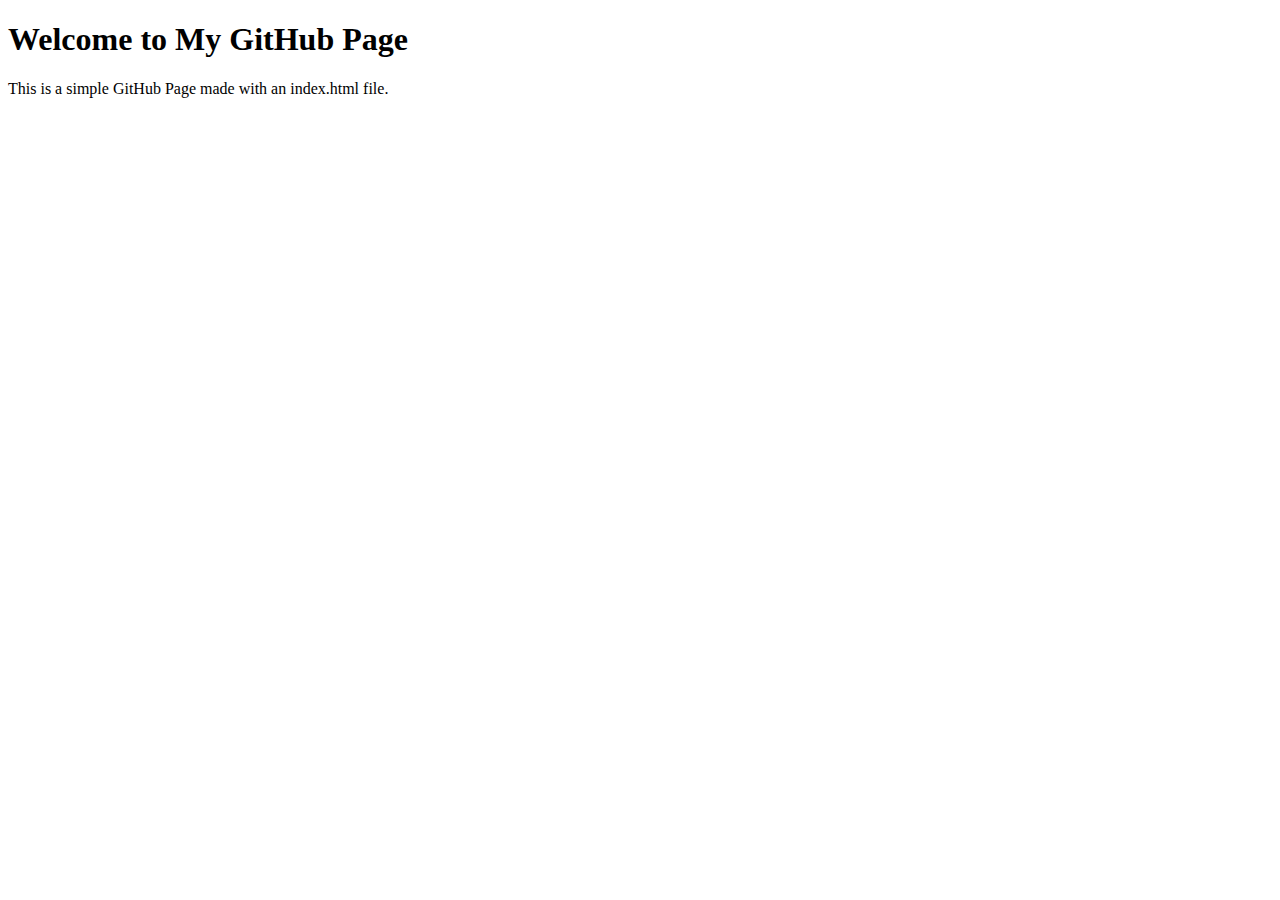
==== index.html @ 50fa33fd "test2" ====
<!DOCTYPE html>
<html>
<head>
    <title>Your Page Title</title>
</head>
<body>
    <h1>Welcome to My GitHub Page</h1>
    <p>This is a simple GitHub Page made with an index.html file.</p>
</body>
</html>
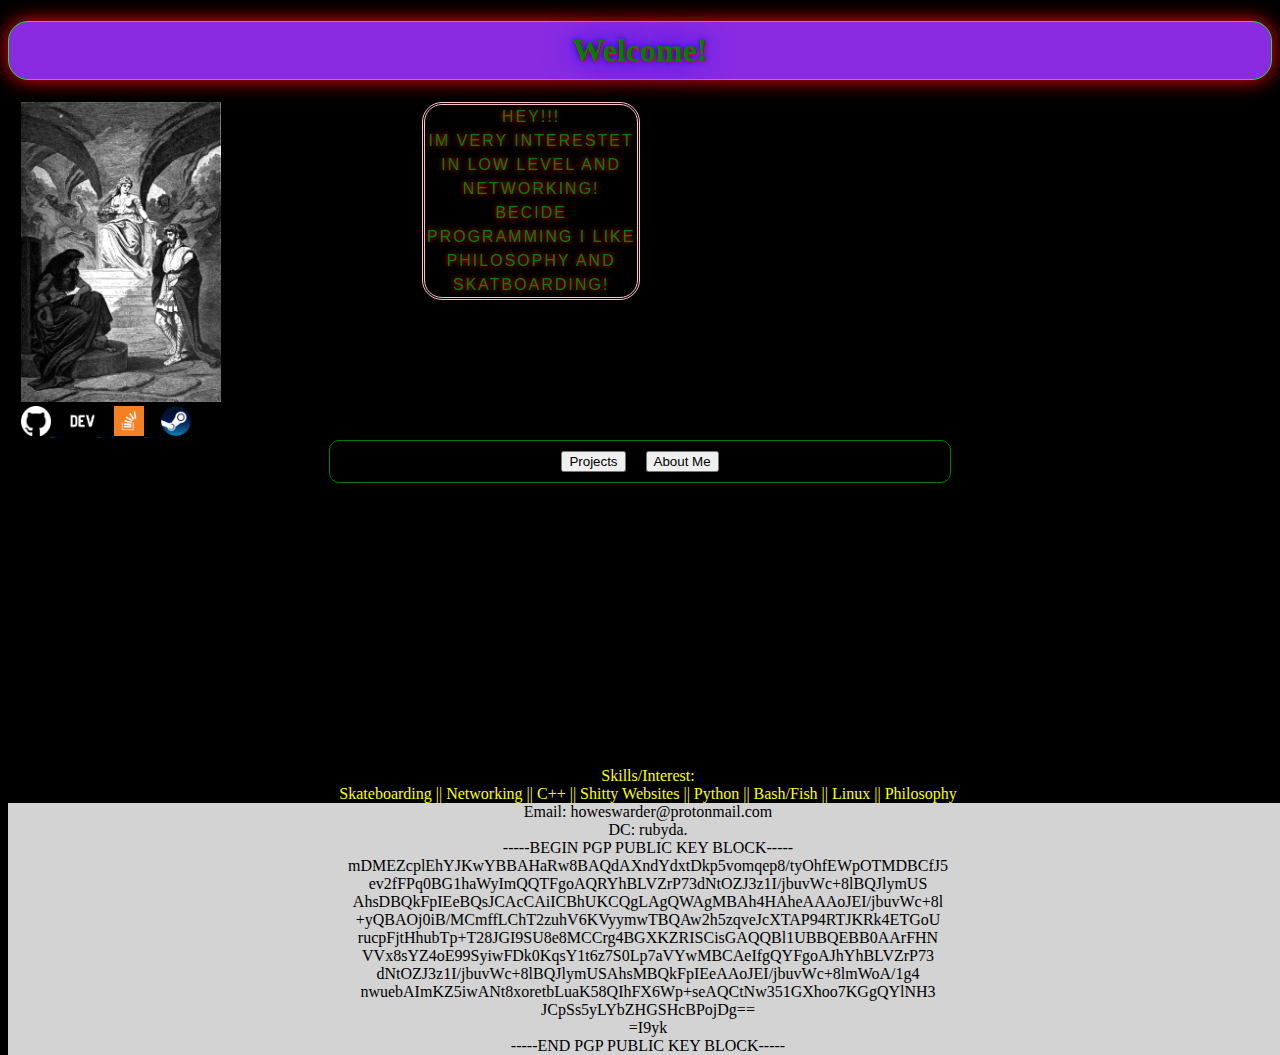
==== commit 0b06db47: "first real commit" ====
--- a/index.html
+++ b/index.html
@@ -1,10 +1,67 @@
 <!DOCTYPE html>
 <html>
 <head>
-    <title>Your Page Title</title>
+    <title>HOWESWARDER</title>
+    <link rel="stylesheet" href="styles.css">
 </head>
 <body>
-    <h1>Welcome to My GitHub Page</h1>
-    <p>This is a simple GitHub Page made with an index.html file.</p>
+    <h1>Welcome!</h1>
+    <div class="parent">
+        <div class="introduction">
+            Hey!!! <br>
+            Im very interestet in low level and Networking! <br>
+            becide Programming I like Philosophy and Skatboarding! <br>
+            
+        </div>
+    </div>
+    <div>
+        <a href="https://en.wikipedia.org/wiki/Hel_(mythological_being)">
+            <img class="helImage" src="pictures/hel.jpg" alt="hel">
+        </a>
+    </div>
+    <div>
+        <a href="https://github.com/howeswarderbutcool">
+            <img class="Socials" src="pictures/github-icon.png" alt="github">
+        </a>
+        <a href="https://dev.to/howeswarder">
+            <img class="Socials" src="pictures/dev-black.png" alt="dev-black">
+        </a>
+        <a href="https://stackoverflow.com/users/23478984/howeswarder">
+            <img class="Socials" src="pictures/stackoverflow.png" alt="stackoverflow">
+        </a>
+        <a href="https://steamcommunity.com/id/godescat/">
+            <img class="Socials" src="pictures/Steam.png" alt="steam">
+        </a>
+    </div>
+
+<div class="button">
+    <button onclick="window.location.href='project.html'">Projects</button>
+    <button onclick="window.location.href='aboutme.html'">About Me</button>
+</div>
+
 </body>
-</html>+
+<footer>
+    <div class="GPG">
+        Email: howeswarder@protonmail.com <br> 
+        DC: rubyda. <br>
+        -----BEGIN PGP PUBLIC KEY BLOCK----- <br>
+
+        mDMEZcplEhYJKwYBBAHaRw8BAQdAXndYdxtDkp5vomqep8/tyOhfEWpOTMDBCfJ5 <br>
+        ev2fFPq0BG1haWyImQQTFgoAQRYhBLVZrP73dNtOZJ3z1I/jbuvWc+8lBQJlymUS <br>
+        AhsDBQkFpIEeBQsJCAcCAiICBhUKCQgLAgQWAgMBAh4HAheAAAoJEI/jbuvWc+8l <br>
+        +yQBAOj0iB/MCmffLChT2zuhV6KVyymwTBQAw2h5zqveJcXTAP94RTJKRk4ETGoU <br>
+        rucpFjtHhubTp+T28JGI9SU8e8MCCrg4BGXKZRISCisGAQQBl1UBBQEBB0AArFHN <br>
+        VVx8sYZ4oE99SyiwFDk0KqsY1t6z7S0Lp7aVYwMBCAeIfgQYFgoAJhYhBLVZrP73 <br>
+        dNtOZJ3z1I/jbuvWc+8lBQJlymUSAhsMBQkFpIEeAAoJEI/jbuvWc+8lmWoA/1g4 <br>
+        nwuebAImKZ5iwANt8xoretbLuaK58QIhFX6Wp+seAQCtNw351GXhoo7KGgQYlNH3 <br>
+        JCpSs5yLYbZHGSHcBPojDg== <br>
+        =I9yk <br>
+        -----END PGP PUBLIC KEY BLOCK----- <br>       
+    </div>
+
+    <div class="skills">
+        Skills/Interest: <br>
+        Skateboarding || Networking || C++ || Shitty Websites || Python ||  Bash/Fish ||  Linux || Philosophy
+    </div>
+</footer>
--- a/styles.css
+++ b/styles.css
@@ -0,0 +1,98 @@
+h1 {
+    text-align: center;
+    text-shadow: 1px 1px 2px red, 0 0 1em blue, 0 0 0.2em blue;
+    color: green;
+    border: 1px ridge rgb(8, 236, 38);
+    border-radius: 20px;
+    padding: 10px;
+    background-color: blueviolet;
+    box-shadow: 0 0 20px rgb(250, 6, 6);
+}
+
+body{
+    background-color: rgb(0, 0, 0);
+
+}
+
+
+.introduction {
+    position: absolute;
+    left: 33%; 
+    right: 50%;
+    font-size: 16px;
+    text-transform: uppercase;
+    letter-spacing: 2px;
+    line-height: 1.5;
+    text-align: center;
+    font-family: Arial, sans-serif;
+    color: green;
+    text-shadow: 0 0 5px red;
+    border: 3px double pink; 
+    border-radius: 20px;
+    flex: 1;
+}
+
+.helImage{
+    width: 200px;
+    height: 300px;
+    margin-left: 1%;
+}
+
+.Socials{
+    width: 30px;
+    height: 30px;
+    margin-left: 1%;
+}
+
+.skills{
+    text-align: center;
+    color: yellow;
+    position: absolute;
+    width: 100%;
+    bottom: 100%; /* Adjust this value as needed */
+}
+
+footer{
+    text-align: center;
+    background-color: lightgray;
+    margin-top: 25%;
+    width: 100%;
+    position: absolute;
+}
+
+.button {
+    display: flex;
+    justify-content: center;
+    align-items: center;
+    gap: 20px; /* adjust this value to increase or decrease the space between buttons */
+    transform: translate(-50%);
+
+    border: 1px solid green;
+    border-radius: 10px;
+    padding: 10px;
+    max-width: 600px;
+    margin-left: 50%;
+    
+}
+
+.project{
+    color: yellow;
+    position: absolute;
+    margin-top: 50px;
+
+    border: 2px double pink;
+    padding-right: 10%;
+}
+.project p {
+    margin-bottom: 3px;
+}
+.project h3 {
+    margin-bottom: 10px;
+    color: pink;
+}
+
+.aboutMe{
+    color: yellow;
+    border: 2px double pink;
+    padding-right: 10%;
+}
